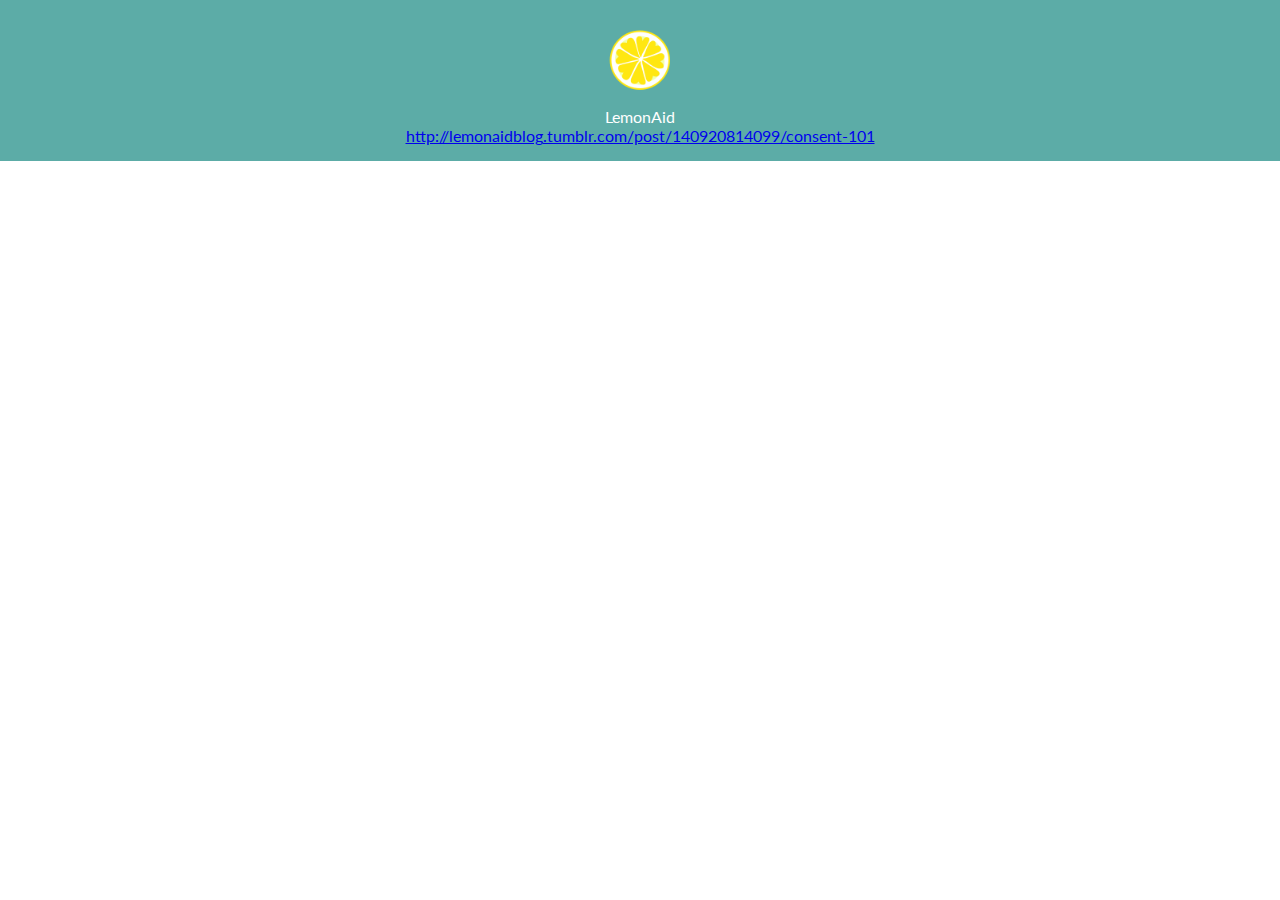
==== blog.html @ 28cc14f2 "blog and html updates" ====
<!DOCTYPE html>
<head>
	<link href="lemonaid.css" media="all" rel="stylesheet" type="text/css"/>
	 <link href='http://fonts.googleapis.com/css?family=Lato:300,400' rel='stylesheet' type='text/css'>
<!-- <script src="lemonaid.js"></script> -->
	 <link href='http://fonts.googleapis.com/css?family=Lato:300italic' rel='stylesheet' type='text/css'>
	<link rel="shortcut icon" type="image/png" href="favicon.png"/>


</head>

<script>
  (function(i,s,o,g,r,a,m){i['GoogleAnalyticsObject']=r;i[r]=i[r]||function(){
  (i[r].q=i[r].q||[]).push(arguments)},i[r].l=1*new Date();a=s.createElement(o),
  m=s.getElementsByTagName(o)[0];a.async=1;a.src=g;m.parentNode.insertBefore(a,m)
  })(window,document,'script','//www.google-analytics.com/analytics.js','ga');

  ga('create', 'UA-64406231-1', 'auto');
  ga('send', 'pageview');
</script>

 


</head>

<title> Blog </title>
<body>



<div class="blog"> 
	
	<ul id = "top">
		<li> <div id = "nav">
			<a href="http://www.lemonaid.io"><div class = "logoblog"></div> </a>
			<div class = "text"> LemonAid </div>

		</li>
		<div class="tumblr-post" data-href="https://embed.tumblr.com/embed/post/-t4W52egg-x5E9fUdJLARQ/140920814099" data-did="8bb5ad3460b4d55b46b4cde7ecc624be14713934"><a href="http://lemonaidblog.tumblr.com/post/140920814099/consent-101">http://lemonaidblog.tumblr.com/post/140920814099/consent-101</a></div><script async src="https://secure.assets.tumblr.com/post.js"></script>

		</body>
</html>
---- lemonaid.css ----
body, html{
   width:100%;
   min-height: 100vh;
   position:absolute;
}

body{ 
  font-family:'Lato', sans-serif;
  margin:0;
  color:#4A4A4A;}

.section1 > ul {display: block;
list-style-type: none;}

#nav {
/*  margin:-13rem;*/
/*  width: 100%;*/
/*  height:13vh;*/
/*  margin-bottom: 20rem;*/
  
/*  background-color: #6DCECD;*/}

    .text{
      text-align: center;
      color:#FFFFFF;
/*      margin-top: -.5rem;*/
     /* margin-bottom: 2rem;*/
      }

  #top{padding:0px;}

.section1 {
    display: flex;
    height: 100vh;
    width: 100%;
    background-size: cover;
    background-repeat: no-repeat;
    background-position: center;
 /*   display: flex;*/
    background-image: url(background3.png);
    justify-content: center;
    align-content: center;
    align-items: center;
    font-family:'Lato', sans-serif;
    margin:0;
    background-attachment: fixed;
    color:#4A4A4A;
    /*padding-top: 2rem;*//*-webkit-animation:*//* ;*/
/*    -o-animation: ;*/
  /*  animation: ;*/
    text-align: center;
}



        .logo{ 
            height:75px;
            width:75px;
            background-size: contain;
            background-repeat: no-repeat;
            background-position: center;
            display: flex;
            background-image: url(logo4.png);
            justify-content: center;
            align-content: center;
            align-items: center;
            margin-left:auto;
            margin-right:auto;
            padding-top:1rem;
          /*  margin-bottom: 2rem;*/
        }

 .logoblog{ 
            height:75px;
            width:75px;
            background-size: contain;
            background-repeat: no-repeat;
            background-position: center;
            display: flex;
            background-image: url(logo4.png);
            justify-content: center;
            align-content: center;
            align-items: center;
            margin-left:auto;
            margin-right:auto;
            padding-top:1rem;
          /*  margin-bottom: 2rem;*/
        }

    /*    #box{
           max-width: 500px;
           width: 50%;
           max-height:340px;
           height:70%;
           margin-left:auto;
           margin-right:auto;
           background-color:#53B3B3;
           opacity: .9;
           filter: alpha(opacity=40);
           display: auto;
           z-index: 1;
          /* margin: auto;*/
         /* padding: 40px;
          border-radius: 5px;
          color:#4A4A4A;
        }*/

       /* #box*/ {/*margin-top: 21rem;*/
        /*argin-top:-15rem;
          margin-bottom: 5rem;*/}

        .what {
          text-align: center;
          font-weight: 400;
          /*font-size: 2.5em;*/
          font-size: 210%;
          color:white;
          padding-top: 4rem;
        }

        .lemonis {
          text-align: center;
          font-weight:300;
      /*    font-size: 2.2em;*/
          font-size: 150%;
          color:white;
          margin:0;
          padding-bottom: 20px;}

        .button1 {
        /*  width: 40%;
          height: 1.5rem;
          padding:6%;
          background-color:#FFF786 ;
          border:none;
          border-radius: 5px;
          font-weight:300;
          font-size: 1.8em;
          color:#4A4A4A;
          text-align: center;
          margin-left:auto;
          margin-right:auto;
          display: block;
          outline:none;
          text-decoration: none;*/
          width: 200px;
        background-color:#FFF786 ;
        border:none;
        border-radius: 5px;
        font-weight:300;
      /*  font-size: 1.5em;*/
      font-size: 150%;
        color:#4A4A4A;
        text-align: center;
        margin: auto;
        margin-top:1rem;
        outline:none;
        text-decoration: none;
        padding:1.5rem;
        display:block;
        margin-bottom: 1rem;
            
           }

          
        .button1:hover {
          background-color:#FFFCC8;
          text-decoration: none;
          color:#53B3B3;
         }


#section2 {
  width:100%;
  min-height:50vh;
  text-align: center;
  line-height: 30px;
  background-color: #FFF786;
  opacity: .8;
  filter: alpha(opacity=20);
  vertical-align: center;

  }


          #lemon2 {
            text-align: center;
            line-height: 30px;
            font-size: 1.5em;
            padding-top: 28px;
            margin-left: 20%;
            margin-right: 20%
        }

          .photo3{
            content:url('logo4.png');
            max-height:50px;
            max-width: 50px;
            margin:auto;
            padding-top: 25px; }

          #lemon3{
            text-align: center;
            line-height: 30px;
            font-size: 1.1em;
            padding-top:0px;
            margin-left: 20%;
            margin-right: 20%}

          #lemon4{
              text-align: center;
              line-height: 30px;
              font-size: 1.5em;
              padding-top: 20px;
              margin-left: 20%;
              margin-right: 20%}

          #lemon5{
                text-align: center;
                line-height: 30px;
                font-size: 1.1em;
                padding-bottom:40px;
                margin-left: 20%;
                margin-right: 20%}


     #light{  
        width:100%;
        min-height:20vh;
        background-color: #FFFCC8;}

      .mission {
        font-size: 1.7em;
        /*padding-top: 4.5rem;*/
/*        padding-top: 5%;*/
padding-top: 3%;
padding-bottom: 3%;
        margin-left: 15%;
        margin-right: 15%;
        line-height: 3rem;
      }

            
#title {padding-bottom: 2%}
.section3 {
  width:100%;
  min-height:50vh;
  max-height:200vh;
  text-align: center;
  line-height: 2rem;
  font-size:1.5em;
  padding-top: 5%;
  background-color: #5CACA7;
  padding-bottom:2%;
  color:white;
  }


.testimonials3 
{width:100%;
  min-height: 30vh;
 /* max-height:30vh;*/
  text-align: center;
  line-height: 30px;
  font-size:1.5em;
  padding-top: 50px;
  padding-bottom: 0px;
  background-color: #FFFCC8;
}

#testimonials3{margin-bottom:30px;
margin-left:3rem;
margin-right:3rem;}

#share-buttons {text-align: center;
margin-bottom: 2rem;
margin-top: 2rem;}
      /*.picture1{content:url('works.png');
      max-height:65%;
      max-width:60%;
      min-height:20%;
      min-width: 25%;
      margin-left:auto;
      margin-right:auto;
      padding-top:5%;
      }*/
/*
/*         /*     .section3 >*/ /*#slack{display:inline-block;
                text-align: center;
*/
       /* }*/

      /*.section3 >*/
 #list2 {padding:0px;
                margin-bottom: 2% }

              #slack {
                content:url('slack4.png');
                height:50%;
                max-height:281px;
                width:50%;
                max-width: 281px;
                margin-left:auto;
                margin-right:auto;
      /*         padding-top:2%;*/
              display:inline-block;
                text-align: center;}
               

               #message {
                content:url('message4.png');
                height:50%;
                max-height:281px;
                width:50%;
                max-width: 281px;
                margin-left:auto;
                margin-right:auto;
              /*  padding-top:2%;*/
              display:inline-block;
                text-align: center;}
                

                #globe {
                  content:url('world4.png');
                  height:50%;
                  max-height:281px;
                  width:50%;
                  max-width: 281px;
                  margin-left:auto;
                  margin-right:auto;
                 /* padding-top:2%;*/
                display:inline-block;
                text-align: center;}

.section4 {
  width:100%;
  max-height:100vh;
  text-align: center;
  line-height: 50px;
  /*font-size:1.5em;*/
  padding-top: 30px;
 background-image: url(run.png);
   background-size: cover;
   background-repeat: no-repeat;
  background-attachment: fixed;
  }

        #text{
          color:#4A4A4A;
          margin-left: 5%;
          margin-right: 5%}
         

        .picture2{
            content:url('macslack.png');
            max-height:70%;
            max-width:70%;
            margin:auto;
       /*     padding-top: 10px;*/
            padding-bottom: 30px;
            }

.testimonials 
{width:100%;
  min-height: 30vh;
 /* max-height:30vh;*/
  text-align: center;
  line-height: 30px;
 /* font-size:1.5em;*/
  padding-top: 50px;
  padding-bottom: 30px;
  background-color: #FFF786;
}

/*@media (min-width: 400px) */
.testimonials {min-height:30vh;
background-color:#FFFCC8;}

.testimonials2 
{width:100%;
  min-height: 30vh;
 /* max-height:30vh;*/
  text-align: center;
  line-height: 30px;
/*  font-size:1.5em;*/
  padding-top: 50px;
  padding-bottom: 30px;
  background-color: #FFF786;
}

/*@media (min-width: 400px) */
.testimonials2 {min-height:30vh;
background-color:#FFFCC8;}

    #queen {
            margin-left: 20%;
            margin-right: 20%;
            line-height: 3rem;}
/*
      #icon {
            content:url('queen.png');
            max-height:75%;
            max-width:75%;
            margin:auto;
            padding-top: 20px;
            padding-bottom: 30px;}*/


.contact {background-color: #53B3B3;}
.section5 { width:100%;
  max-height:50vh;
  text-align: center;
  line-height: 30px;
  /*font-size:1.5em;*/
  padding-top: 50px;
  padding-bottom: 30px;
  background-color: #53B3B3;
  color:white;
}

/*#users{content:url('/users.png');
max-height:200px;
      max-width:400px;
      margin:auto;}*/

    .button2{
        width: 200px;
        background-color:#FFF786 ;
        border:none;
        border-radius: 5px;
        font-weight:300;
        font-size: 1em;
        color:#4A4A4A;
        text-align: center;
        margin: auto;
        margin-top:2rem;
        outline:none;
        text-decoration: none;
        padding:1.5rem;
        display:block;
      }
        
      .button2:hover {
        background-color:#FFFCC8;
        text-decoration: none;}
        
      #join {
        margin-left: 5%;
        margin-right: 5%}

.blog{display: flex;

 justify-content: center;
            align-content: center;
            align-items: center;
          display: flex;
    height: 100%;
    width: 100%;
    
    
    background-color:#5CACA7;
    /*padding-top: 2rem;*//*-webkit-animation:*//* ;*/
/*    -o-animation: ;*/
  /*  animation: ;*/
    text-align: center;}

.tumblr-post {display: flex;
          
            justify-content: center;
            align-content: center;
            align-items: center;}

            .blog > ul {display: block;
list-style-type: none;}
/*@media (max-width: 500px) {
  .section2{background-color: pink}
}

/* Larger than phablet */
/*@media (min-width: 550px) {}*/

/* Larger than tablet 
@media (min-width: 750px) {}*/

/* Larger than desktop */
/*@media (min-width: 1000px) {}*/

/* Larger than Desktop HD *//*
@media (min-width: 1200px) {}*/*/
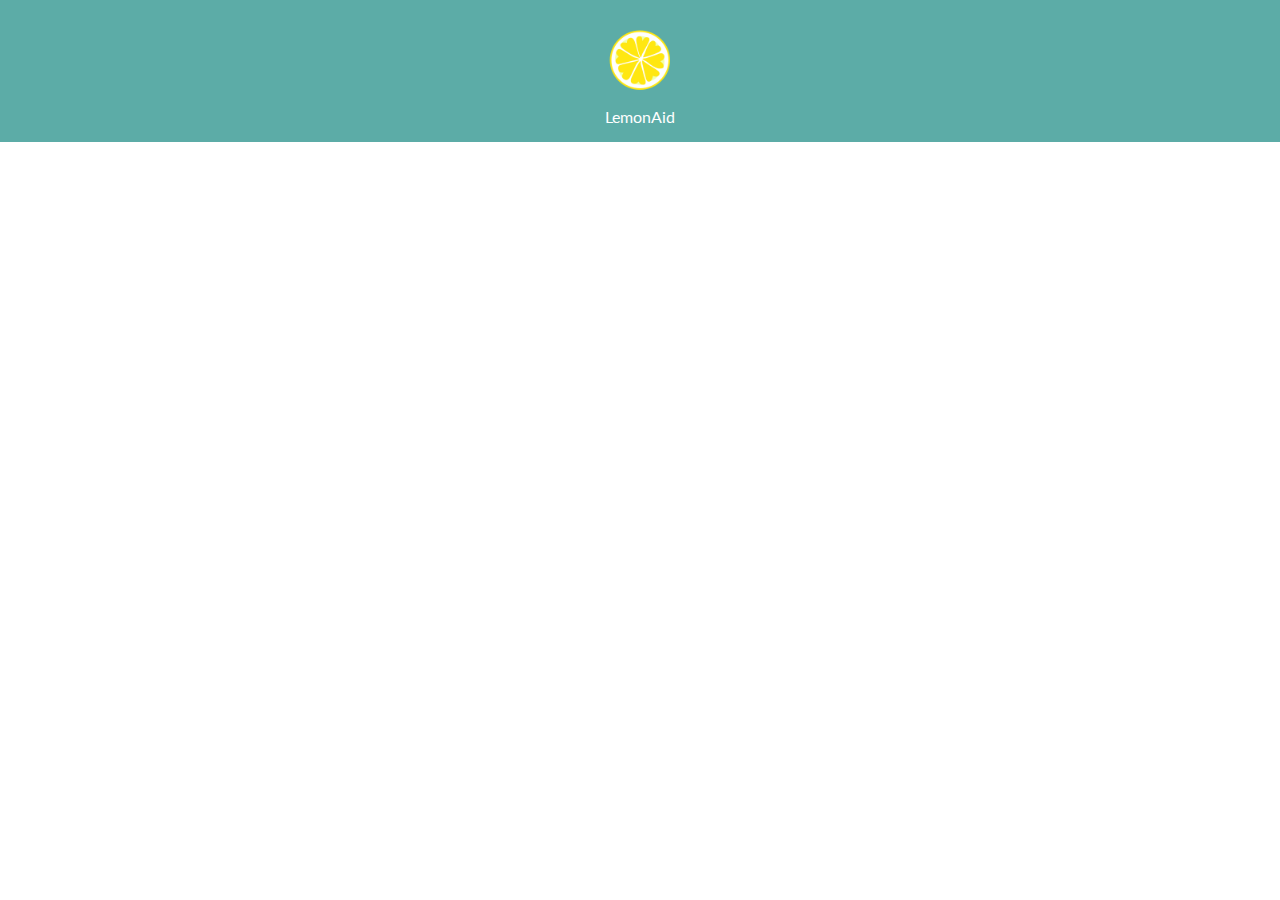
==== commit c54f106c: "blog update" ====
--- a/blog.html
+++ b/blog.html
@@ -37,7 +37,7 @@
 			<div class = "text"> LemonAid </div>
 
 		</li>
-		<div class="tumblr-post" data-href="https://embed.tumblr.com/embed/post/-t4W52egg-x5E9fUdJLARQ/140920814099" data-did="8bb5ad3460b4d55b46b4cde7ecc624be14713934"><a href="http://lemonaidblog.tumblr.com/post/140920814099/consent-101">http://lemonaidblog.tumblr.com/post/140920814099/consent-101</a></div><script async src="https://secure.assets.tumblr.com/post.js"></script>
+		<div class="tumblr-post" data-href="https://embed.tumblr.com/embed/post/-t4W52egg-x5E9fUdJLARQ/140920814099" data-did="8bb5ad3460b4d55b46b4cde7ecc624be14713934"><a href="http://lemonaidblog.tumblr.com/post/140920814099/consent-101"></a></div><script async src="https://secure.assets.tumblr.com/post.js"></script>
 
 		</body>
 </html>
